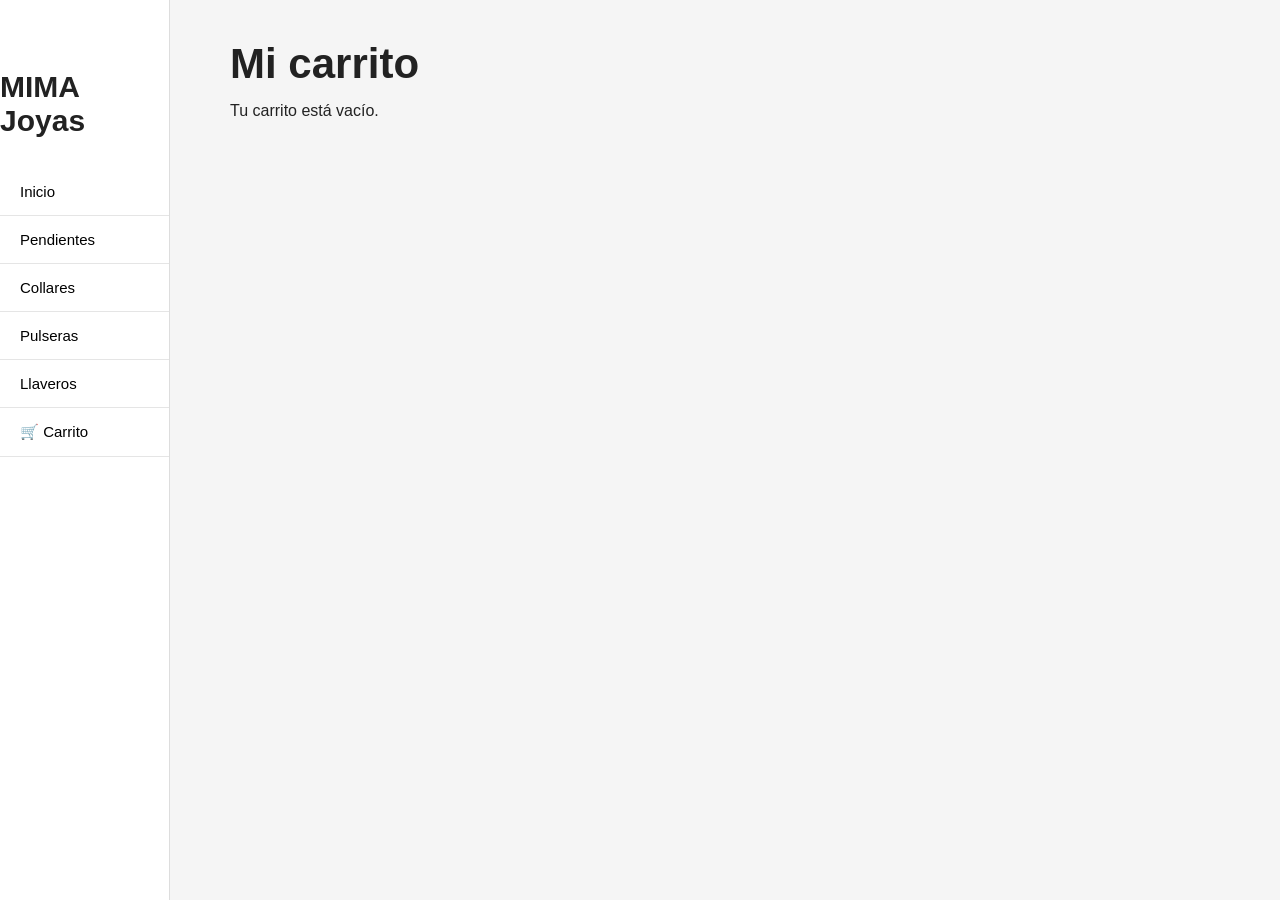
==== carrito.html @ 0d1554a1 "Primera versión de MIMA Joyas" ====
<!DOCTYPE html>
<html lang="es">

<head>
    <meta charset="UTF-8">
    <meta name="viewport" content="width=device-width, initial-scale=1.0">
    <title>Carrito - MIMA Joyas</title>
    <link rel="stylesheet" href="style.css">
</head>

<body>

<nav>

    <h2>MIMA Joyas</h2>

    <a href="index.html">Inicio</a>
    <a href="pendientes.html">Pendientes</a>
    <a href="collares.html">Collares</a>
    <a href="pulseras.html">Pulseras</a>
    <a href="llaveros.html">Llaveros</a>

    <a href="carrito.html">🛒 Carrito</a>

</nav>

<main>

    <h1>Mi carrito</h1>

    <div id="contenido-carrito">

        <p>Tu carrito está vacío.</p>

    </div>

</main>

<script src="productos.js"></script>
<script src="carrito.js"></script>
<script src="carrito-contador.js"></script>

</body>

</html>
---- style.css ----
*{
    margin:0;
    padding:0;
    box-sizing:border-box;
}

body{
    font-family:Arial, Helvetica, sans-serif;
    background:#f5f5f5;
    color:#222;
}

nav{
    position:fixed;
    left:0;
    top:0;
    width:170px;
    height:100vh;
    background:white;
    border-right:1px solid #ddd;
    padding-top:30px;
}

nav a{
    display:block;
    padding:15px 20px;
    color:black;
    text-decoration:none;
    font-size:15px;
    border-bottom:1px solid #e5e5e5;
    transition:0.3s;
}

nav a:hover{
    background:#f0f0f0;
}

main{
    margin-left:190px;
    padding:40px;
}

section{
    margin-bottom:80px;
}

h1{
    font-size:42px;
    margin-bottom:10px;
}

h2{
    margin-bottom:30px;
    margin-top:40px;
    font-size:30px;
}

p{
    line-height:1.6;
}
.productos{
    display:flex;
    flex-wrap:wrap;
    gap:30px;
}

.producto{
    width:280px;
    background:white;
    border-radius:15px;
    overflow:hidden;
    box-shadow:0 4px 12px rgba(0,0,0,0.15);
    transition:0.3s;
}

.producto:hover{
    transform:translateY(-5px);
}

.producto img{
    width:100%;
    height:280px;
    object-fit:cover;
}

.producto h3{
    padding:15px 15px 5px;
    font-size:20px;
}

.producto p{
    padding:0 15px 15px;
}

.precio{
    font-size:22px;
    font-weight:bold;
}
.productos{
    display:grid;
    grid-template-columns:repeat(auto-fill,minmax(260px,1fr));
    gap:25px;
    margin-top:30px;
}

.producto{
    background:white;
    border-radius:12px;
    overflow:hidden;
    box-shadow:0 4px 12px rgba(0,0,0,0.12);
    transition:0.3s;
}

.producto:hover{
    transform:translateY(-5px);
}

.producto img{
    width:100%;
    height:260px;
    object-fit:cover;
    background:#eeeeee;
}

.producto h3{
    padding:15px 15px 8px;
    font-size:20px;
}

.producto p{
    padding:0 15px 15px;
    line-height:1.5;
}

.precio{
    font-size:22px;
    font-weight:bold;
    color:#000;
}
/* ===== MODAL ===== */

.modal{
    display:none;
    position:fixed;
    top:0;
    left:0;
    width:100%;
    height:100%;
    background:rgba(0,0,0,0.7);
    justify-content:center;
    align-items:center;
    z-index:999;
}

.modal-contenido{
    background:white;
    width:90%;
    max-width:900px;
    border-radius:15px;
    padding:25px;
    position:relative;
    max-height:90vh;
    overflow-y:auto;
}

.cerrar{
    position:absolute;
    top:15px;
    right:20px;
    font-size:35px;
    cursor:pointer;
}

#modal-imagen{
    width:100%;
    max-height:500px;
    object-fit:contain;
    border-radius:10px;
}

.galeria{
    display:flex;
    gap:10px;
    overflow-x:auto;
    margin:20px 0;
    padding-bottom:10px;
}

.miniatura{
    width:90px;
    height:90px;
    object-fit:cover;
    border-radius:8px;
    cursor:pointer;
    border:2px solid transparent;
    transition:0.2s;
}

.miniatura:hover{
    border-color:#000;
}

#modal-nombre{
    margin-top:20px;
    font-size:28px;
}

#modal-descripcion{
    margin-top:10px;
    line-height:1.6;
}

#modal-precio{
    margin-top:20px;
    font-size:28px;
    font-weight:bold;
}
.detalle{
    display:grid;
    grid-template-columns:1fr 1fr;
    gap:40px;
    margin-top:40px;
    align-items:start;
}

.detalle img{
    width:100%;
    border-radius:15px;
}

.detalle-info h1{
    font-size:34px;
    margin-bottom:20px;
}

.detalle-info p{
    line-height:1.8;
    margin-bottom:20px;
}

.detalle-info h2{
    font-size:32px;
    margin-bottom:30px;
}

.comprar{
    background:black;
    color:white;
    border:none;
    padding:15px 30px;
    border-radius:8px;
    cursor:pointer;
    font-size:18px;
}

.comprar:hover{
    opacity:0.9;
}
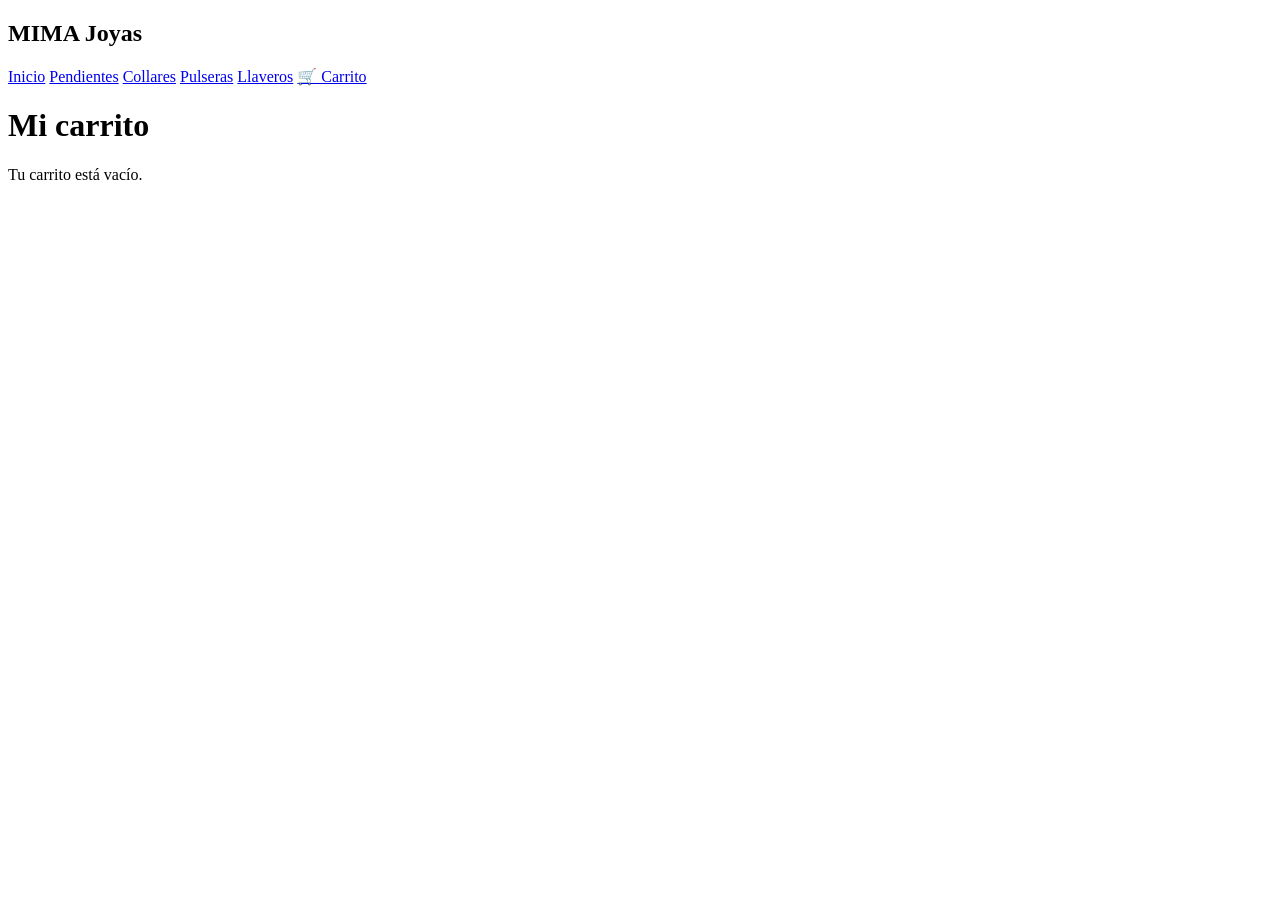
==== commit a8b25d0c: "Añadir imágenes" ====
--- a/carrito.html
+++ b/carrito.html
@@ -5,7 +5,8 @@
     <meta charset="UTF-8">
     <meta name="viewport" content="width=device-width, initial-scale=1.0">
     <title>Carrito - MIMA Joyas</title>
-    <link rel="stylesheet" href="style.css">
+    <link rel="stylesheet" href="css/style.css">
+
 </head>
 
 <body>
@@ -36,9 +37,8 @@
 
 </main>
 
-<script src="productos.js"></script>
-<script src="carrito.js"></script>
-<script src="carrito-contador.js"></script>
+<script src="js/carrito.js"></script>
+<script src="js/carrito-contador.js"></script>
 
 </body>
 
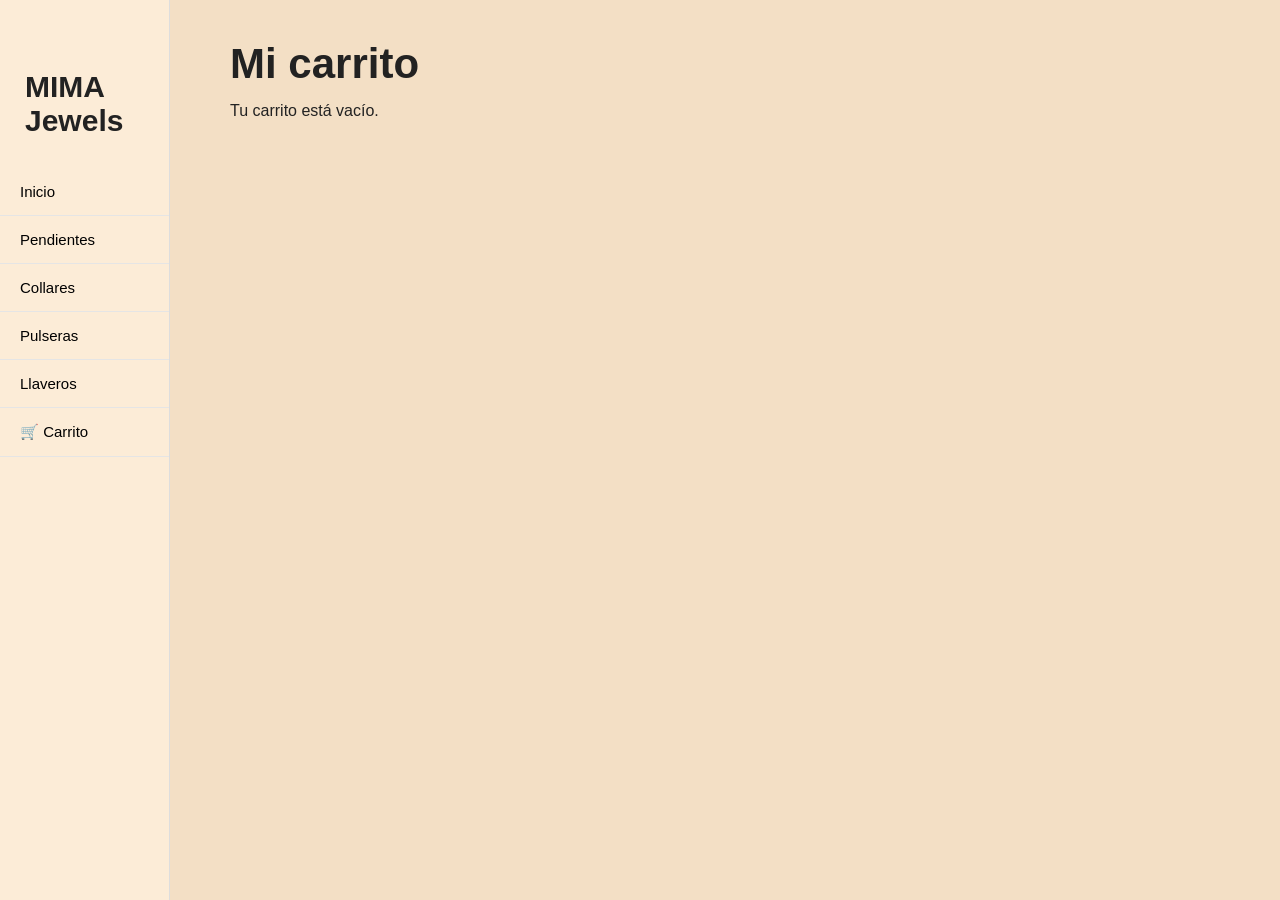
==== commit 55105d66: "Cambiar nombre a MIMA Jewels" ====
--- a/carrito.html
+++ b/carrito.html
@@ -13,7 +13,7 @@
 
 <nav>
 
-    <h2>MIMA Joyas</h2>
+    <h2>MIMA Jewels</h2>
 
     <a href="index.html">Inicio</a>
     <a href="pendientes.html">Pendientes</a>
--- a/css/style.css
+++ b/css/style.css
@@ -0,0 +1,661 @@
+*{
+    margin:0;
+    padding:0;
+    box-sizing:border-box;
+}
+
+body{
+    font-family:Arial, Helvetica, sans-serif;
+    background:#f3dfc5ff;
+    color:#222;
+}
+
+nav{
+    position:fixed;
+    left:0;
+    top:0;
+    width:170px;
+    height:100vh;
+    background:rgb(252, 236, 215);
+    border-right:1px solid #ddd;
+    padding-top:30px;
+}
+
+nav a{
+    display:block;
+    padding:15px 20px;
+    color:black;
+    text-decoration:none;
+    font-size:15px;
+    border-bottom:1px solid #e5e5e5;
+    transition:0.3s;
+}
+
+nav a:hover{
+    background:#f0f0f0;
+}
+
+main{
+    margin-left:190px;
+    padding:40px;
+}
+
+section{
+    margin-bottom:80px;
+}
+
+h1{
+    font-size:42px;
+    margin-bottom:10px;
+}
+
+h2{
+    margin-bottom:30px;
+    margin-top:40px;
+    font-size:30px;
+}
+
+p{
+    line-height:1.6;
+}
+.productos{
+    display:flex;
+    flex-wrap:wrap;
+    gap:30px;
+}
+
+.producto{
+    width:280px;
+    background:white;
+    border-radius:15px;
+    overflow:hidden;
+    box-shadow:0 4px 12px rgba(0,0,0,0.15);
+    transition:0.3s;
+}
+
+.producto:hover{
+    transform:translateY(-5px);
+}
+
+.producto img{
+    width:100%;
+    height:280px;
+    object-fit:cover;
+}
+
+.producto h3{
+    padding:15px 15px 5px;
+    font-size:20px;
+}
+
+.producto p{
+    padding:0 15px 15px;
+}
+
+.precio{
+    font-size:22px;
+    font-weight:bold;
+}
+
+.productos{
+    display:grid;
+    grid-template-columns:repeat(auto-fill,minmax(260px,1fr));
+    gap:25px;
+    margin-top:30px;
+}
+
+.producto{
+    background:white;
+    border-radius:12px;
+    overflow:hidden;
+    box-shadow:0 4px 12px rgba(0,0,0,0.12);
+    transition:0.3s;
+}
+
+.producto:hover{
+    transform:translateY(-5px);
+}
+
+.producto img{
+    width:100%;
+    height:260px;
+    object-fit:cover;
+    background:#eeeeee;
+}
+
+.producto h3{
+    padding:15px 15px 8px;
+    font-size:20px;
+}
+
+.producto p{
+    padding:0 15px 15px;
+    line-height:1.5;
+}
+
+.precio{
+    font-size:22px;
+    font-weight:bold;
+    color:#000;
+}
+/* ===== MODAL ===== */
+
+.modal{
+    display:none;
+    position:fixed;
+    top:0;
+    left:0;
+    width:100%;
+    height:100%;
+    background:rgba(0,0,0,0.7);
+    justify-content:center;
+    align-items:center;
+    z-index:999;
+}
+
+.modal-contenido{
+    background:white;
+    width:90%;
+    max-width:900px;
+    border-radius:15px;
+    padding:25px;
+    position:relative;
+    max-height:90vh;
+    overflow-y:auto;
+}
+
+.cerrar{
+    position:absolute;
+    top:15px;
+    right:20px;
+    font-size:35px;
+    cursor:pointer;
+}
+
+#modal-imagen{
+    width:100%;
+    max-height:500px;
+    object-fit:contain;
+    border-radius:10px;
+}
+
+.galeria{
+    display:flex;
+    gap:10px;
+    overflow-x:auto;
+    margin:20px 0;
+    padding-bottom:10px;
+}
+
+.miniatura{
+    width:90px;
+    height:90px;
+    object-fit:cover;
+    border-radius:8px;
+    cursor:pointer;
+    border:2px solid transparent;
+    transition:0.2s;
+}
+
+.miniatura:hover{
+    border-color:#000;
+}
+
+#modal-nombre{
+    margin-top:20px;
+    font-size:28px;
+}
+
+#modal-descripcion{
+    margin-top:10px;
+    line-height:1.6;
+}
+
+#modal-precio{
+    margin-top:20px;
+    font-size:28px;
+    font-weight:bold;
+}
+.detalle{
+    display:grid;
+    grid-template-columns:1fr 1fr;
+    gap:40px;
+    margin-top:40px;
+    align-items:start;
+}
+
+.detalle img{
+    width:100%;
+    border-radius:15px;
+}
+
+.detalle-info h1{
+    font-size:34px;
+    margin-bottom:20px;
+}
+
+.detalle-info p{
+    line-height:1.8;
+    margin-bottom:20px;
+}
+
+.detalle-info h2{
+    font-size:32px;
+    margin-bottom:30px;
+}
+
+.comprar{
+    background:black;
+    color:white;
+    border:none;
+    padding:15px 30px;
+    border-radius:8px;
+    cursor:pointer;
+    font-size:18px;
+}
+
+.comprar:hover{
+    opacity:0.9;
+}
+.detalle-imagen{
+    display:flex;
+    flex-direction:column;
+    align-items:flex-start;
+}
+
+.boton-atras{
+    margin-top:20px;
+
+    width:55px;
+    height:55px;
+
+    border:none;
+    border-radius:50%;
+
+    background:white;
+    color:black;
+
+    font-size:28px;
+    font-weight:bold;
+
+    cursor:pointer;
+
+    display:flex;
+    justify-content:center;
+    align-items:center;
+
+    box-shadow:0 4px 12px rgba(0,0,0,.25);
+
+    transition:.2s;
+}
+
+.boton-atras:hover{
+    background:black;
+    color:white;
+    transform:scale(1.1);
+}
+
+.formulario-compra {
+    max-width: 500px;
+    margin: 30px auto;
+    padding: 25px;
+    background: white;
+    border-radius: 15px;
+    box-shadow: 0 4px 12px rgba(0,0,0,0.15);
+}
+
+.formulario-compra h2 {
+    text-align: center;
+    margin-bottom: 25px;
+}
+
+.formulario-compra form {
+    display: flex;
+    flex-direction: column;
+    gap: 10px;
+}
+
+.formulario-compra label {
+    font-weight: bold;
+    margin-top: 8px;
+}
+
+.formulario-compra input {
+    width: 100%;
+    box-sizing: border-box;
+    padding: 12px;
+    border: 1px solid #ccc;
+    border-radius: 8px;
+    font-size: 16px;
+}
+
+.formulario-compra button {
+    margin-top: 15px;
+    padding: 12px;
+    border: none;
+    border-radius: 8px;
+    cursor: pointer;
+    font-size: 16px;
+}
+/* Botón Comprar */
+
+.boton-comprar {
+    display: block;
+    width: 220px;
+    margin: 15px 0 30px 0;
+    padding: 14px 20px;
+    border: none;
+    border-radius: 25px;
+    background: #000;
+    color: white;
+    font-size: 17px;
+    font-weight: bold;
+    cursor: pointer;
+    transition: 0.3s;
+}
+
+.boton-comprar:hover {
+    transform: scale(1.05);
+    opacity: 0.85;
+}
+
+.precio-boton {
+    display: flex;
+    align-items: center;
+    justify-content: center;
+    gap: 12px;
+    margin: 8px 0 15px 0;
+}
+
+.precio-boton .precio {
+    margin: 0;
+}
+
+.boton-anadir {
+    position: relative;
+    display: block;
+    width: 138px;
+    margin: -48px auto 20px auto;
+    padding: 10px 15px;
+    border: none;
+    border-radius: 25px;
+    background: #000;
+    color: white;
+    font-size: 14px;
+    font-weight: bold;
+    cursor: pointer;
+}
+
+.boton-anadir:hover {
+    transform: scale(1.05);
+    opacity: 0.85;
+}
+
+.boton-eliminar {
+    display: inline-block;
+    width: auto;
+    margin: 0;
+    padding: 7px 10px;
+    border: none;
+    border-radius: 20px;
+    background: #000;
+    color: white;
+    font-size: 13px;
+    font-weight: bold;
+    cursor: pointer;
+    transition: 0.3s;
+}
+
+.boton-eliminar:hover {
+    transform: scale(1.05);
+    opacity: 0.85;
+}
+
+.boton-eliminar {
+    position: relative;
+    display: block;
+    width: max-content;
+    margin: -46px 0 20px 80px;
+    padding: 7px 12px;
+    border: none;
+    border-radius: 20px;
+    background: #000;
+    color: white;
+    font-size: 13px;
+    font-weight: bold;
+    cursor: pointer;
+    transition: 0.3s;
+}
+
+.boton-eliminar:hover {
+    transform: scale(1.05);
+    opacity: 0.85;
+}
+/* =========================
+   VERSION PARA MOVIL
+   ========================= */
+
+@media (max-width: 700px) {
+
+    body {
+        background: #f3dfc5ff;
+    }
+
+    /* MENÚ */
+    nav {
+       position: fixed;
+       top: 0;
+       left: 0;
+       width: 100%;
+       height: auto;
+       padding-top: 0;
+       background: rgb(252, 236, 215);
+       border-right: none;
+       border-bottom: 1px solid #ddd;
+       display: flex;
+       overflow-x: auto;
+       z-index: 1000;
+    }
+
+    nav a {
+        flex: 0 0 auto;
+        padding: 14px 16px;
+        font-size: 14px;
+        border-bottom: none;
+        border-right: 1px solid #e5e5e5;
+        white-space: nowrap;
+    }
+
+    /* CONTENIDO */
+    main {
+        margin-left: 0;
+        padding: 75px 15px 20px;
+    }
+
+    section {
+        margin-bottom: 40px;
+    }
+
+    h1 {
+        font-size: 30px;
+        margin-bottom: 10px;
+    }
+
+    h2 {
+        font-size: 24px;
+        margin-top: 25px;
+        margin-bottom: 20px;
+    }
+
+    /* PRODUCTOS */
+    .productos {
+        display: grid;
+        grid-template-columns: 1fr;
+        gap: 20px;
+        margin-top: 20px;
+    }
+
+    .producto {
+        width: 100%;
+        border-radius: 14px;
+    }
+
+    .producto:hover {
+        transform: none;
+    }
+
+    .producto img {
+        width: 100%;
+        height: auto;
+        aspect-ratio: 1 / 1;
+        object-fit: cover;
+    }
+
+    .producto h3 {
+        font-size: 20px;
+        padding: 14px 15px 6px;
+    }
+
+    .producto p {
+        padding: 0 15px 15px;
+        font-size: 15px;
+    }
+
+    .precio {
+        font-size: 21px;
+    }
+
+    /* BOTÓN AÑADIR AL CARRITO */
+    .boton-anadir {
+        width: 145px;
+        margin: -48px auto 20px auto;
+        font-size: 14px;
+    }
+
+    /* FICHA DEL PRODUCTO */
+    .detalle {
+        display: flex;
+        flex-direction: column;
+        gap: 25px;
+        margin-top: 20px;
+    }
+
+    .detalle-imagen {
+        width: 100%;
+    }
+
+    .detalle img {
+        width: 100%;
+        border-radius: 12px;
+    }
+
+    .detalle-info h1 {
+        font-size: 29px;
+        margin-bottom: 15px;
+    }
+
+    .detalle-info p {
+        font-size: 16px;
+        line-height: 1.6;
+        margin-bottom: 15px;
+    }
+
+    .detalle-info h2 {
+        font-size: 27px;
+        margin-bottom: 20px;
+    }
+
+    .comprar {
+        width: 100%;
+        padding: 15px;
+        font-size: 17px;
+    }
+
+    /* BOTÓN ATRÁS */
+    .boton-atras {
+        width: 50px;
+        height: 50px;
+        font-size: 24px;
+    }
+
+    /* MODAL */
+    .modal-contenido {
+        width: 94%;
+        padding: 18px;
+        max-height: 92vh;
+    }
+
+    #modal-imagen {
+        max-height: 65vh;
+    }
+
+    #modal-nombre {
+        font-size: 24px;
+    }
+
+    #modal-precio {
+        font-size: 24px;
+    }
+
+    /* FORMULARIO */
+    .formulario-compra {
+        width: 100%;
+        margin: 20px auto;
+        padding: 18px;
+        border-radius: 12px;
+    }
+
+    .formulario-compra input {
+        font-size: 16px;
+    }
+
+    /* BOTÓN COMPRAR DEL CARRITO */
+    .boton-comprar {
+        width: 100%;
+        margin: 15px 0 25px 0;
+        font-size: 16px;
+    }
+
+    /* PRECIO + BOTÓN */
+    .precio-boton {
+        gap: 8px;
+        justify-content: center;
+    }
+
+    /* ELIMINAR DEL CARRITO */
+    .boton-eliminar {
+       margin: -46px auto 20px auto;
+       font-size: 12px;
+       padding: 7px 11px;
+    }
+    nav h2 {
+      margin-top: 5px;
+    }
+}
+nav h2 {
+      margin-left: 25px;
+    }
+    .carrusel-categoria {
+    display: flex;
+    gap: 15px;
+    overflow-x: auto;
+    overflow-y: hidden;
+    padding: 10px 0 15px 0;
+    scroll-behavior: smooth;
+}
+
+.carrusel-categoria img {
+    width: 180px;
+    height: 180px;
+    object-fit: cover;
+    flex: 0 0 auto;
+    border-radius: 8px;
+}
+
+.carrusel-categoria::-webkit-scrollbar {
+    height: 8px;
+}
+
+.carrusel-categoria::-webkit-scrollbar-thumb {
+    border-radius: 10px;
+}
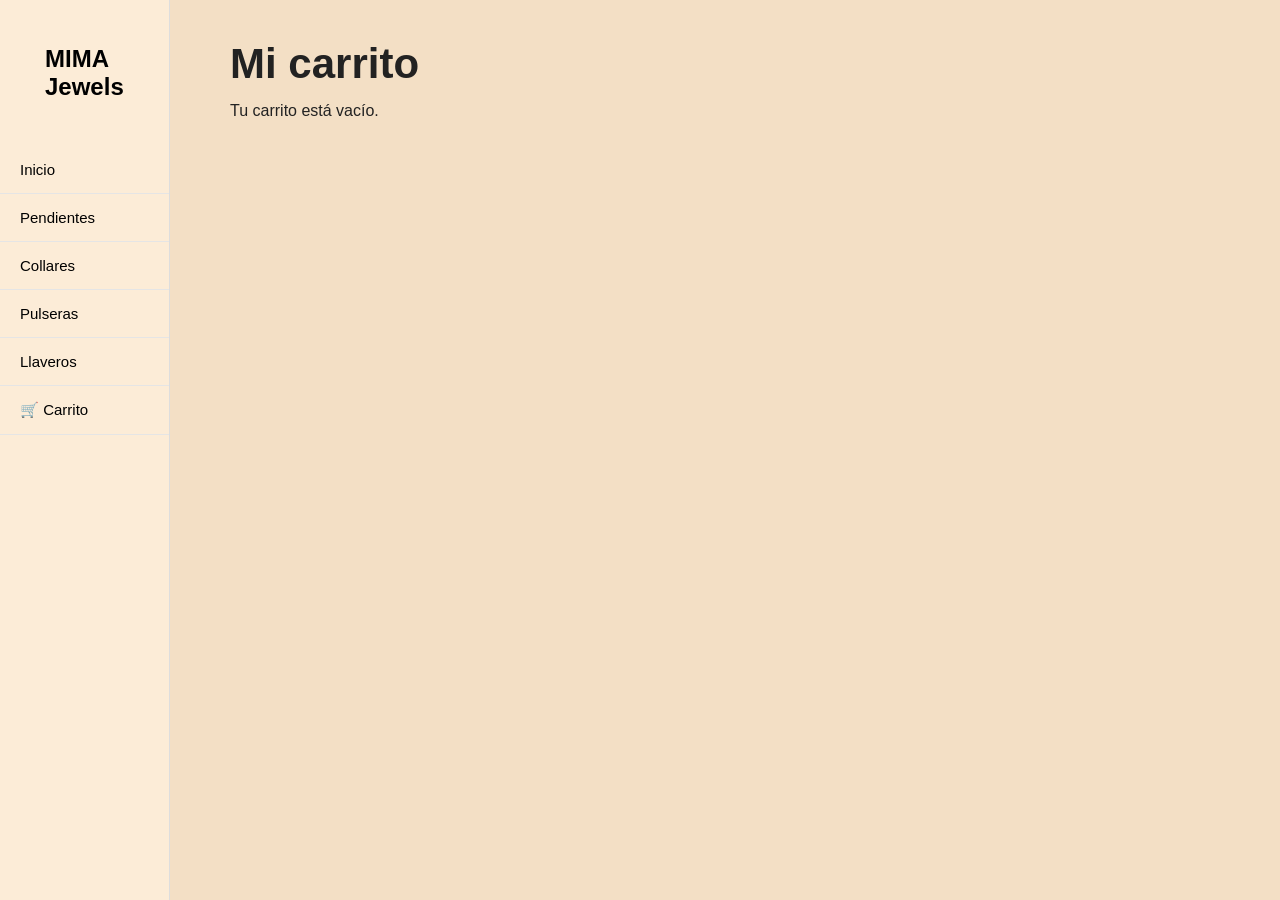
==== commit 5b66bc4a: "Hacer MIMA Jewels enlace a inicio y ajustar menu" ====
--- a/carrito.html
+++ b/carrito.html
@@ -13,7 +13,7 @@
 
 <nav>
 
-    <h2>MIMA Jewels</h2>
+  <a href="index.html" class="logo-menu">MIMA Jewels</a>
 
     <a href="index.html">Inicio</a>
     <a href="pendientes.html">Pendientes</a>
--- a/css/style.css
+++ b/css/style.css
@@ -431,6 +431,109 @@
     transform: scale(1.05);
     opacity: 0.85;
 }
+.titulo-logo {
+    display: flex;
+    align-items: center;
+    gap: 15px;
+    margin-top: 30px;
+}
+
+.titulo-logo img {
+  width: 180px !important;
+  height: 180px !important;
+  object-fit: contain;
+  margin-left: 80px;
+  position: relative;
+  top: 25px;
+}
+
+.titulo-logo h1 {
+    margin: 0;
+}
+
+#inicio p {
+    margin-top: -55px;
+}
+.logo-menu {
+    display: block;
+    margin-left: 25px;
+    margin-bottom: 30px;
+    color: black;
+    text-decoration: none;
+    font-size: 24px;
+    font-weight: bold;
+}
+#contenido-carrito {
+    display: block;
+}
+.galeria-producto {
+    display: flex;
+    gap: 10px;
+    margin-top: 15px;
+    overflow-x: auto;
+    width: 100%;
+    padding-bottom: 5px;
+}
+
+.miniatura-producto {
+    width: 80px !important;
+    height: 80px !important;
+    object-fit: cover;
+    border-radius: 8px;
+    cursor: pointer;
+    flex: 0 0 auto;
+}
+
+.miniatura-producto:hover {
+    opacity: 0.8;
+}
+@media (min-width: 701px) {
+    .productos-carrito {
+        display: grid;
+        grid-template-columns: repeat(4, 280px);
+        gap: 25px;
+        align-items: start;
+    }
+
+    .productos-carrito .producto {
+        width: 280px;
+    }
+    .carrusel-categoria {
+    display: flex;
+    flex-wrap: nowrap;
+    gap: 15px;
+    overflow-x: auto;
+    overflow-y: hidden;
+    padding: 10px 0 15px 0;
+    scroll-behavior: smooth;
+}
+
+.carrusel-categoria a {
+    flex: 0 0 180px;
+    width: 180px;
+    height: 180px;
+}
+
+.carrusel-categoria img {
+    width: 180px;
+    height: 180px;
+    object-fit: cover;
+    display: block;
+    border-radius: 8px;
+}
+}
+section h2 a {
+    color: inherit;
+    text-decoration: none;
+}
+
+section h2 a:hover {
+    text-decoration: none;
+}
+.logo-menu {
+    border-bottom: none !important;
+}
+
 /* =========================
    VERSION PARA MOVIL
    ========================= */
@@ -451,7 +554,7 @@
        padding-top: 0;
        background: rgb(252, 236, 215);
        border-right: none;
-       border-bottom: 1px solid #ddd;
+       border-bottom: #ddd;
        display: flex;
        overflow-x: auto;
        z-index: 1000;
@@ -481,11 +584,11 @@
         margin-bottom: 10px;
     }
 
-    h2 {
-        font-size: 24px;
-        margin-top: 25px;
-        margin-bottom: 20px;
-    }
+    .logo-menu {
+       margin-left: 25px;
+       margin-bottom: 0;
+       font-size: 18px;
+    } 
 
     /* PRODUCTOS */
     .productos {
@@ -631,12 +734,70 @@
     nav h2 {
       margin-top: 5px;
     }
-}
-nav h2 {
-      margin-left: 25px;
+    .titulo-logo {
+    display: flex;
+    align-items: center;
+    gap: 10px;
+    margin-top: 40px;
+    margin-left: 25px;
+}
+
+.titulo-logo img {
+    width: 80px !important;
+    height: 80px !important;
+    object-fit: contain;
+    position: relative;
+    top: 20px;
+    margin-left: 50px;
+}
+
+.titulo-logo h1 {
+    font-size: 28px;
+    white-space: nowrap;
+}
+
+#inicio p {
+    margin-top: 10px;
+}    
+    .carrusel-categoria {
+     display: flex;
+     gap: 15px;
+     overflow-x: auto;
+     overflow-y: hidden;
+     padding: 10px 0 15px 0;
+     scroll-behavior: smooth;
+    }
+
+    .carrusel-categoria img {
+     width: 180px;
+     height: 180px;
+     object-fit: cover;
+     flex: 0 0 auto;
+     border-radius: 8px;
+    }
+
+    .carrusel-categoria::-webkit-scrollbar {
+     height: 8px;
+    }
+
+    .carrusel-categoria::-webkit-scrollbar-thumb {
+     border-radius: 10px;
+    }
+    .productos-carrito {
+      display: grid;
+      grid-template-columns: 1fr;
+      gap: 20px;
+    }
+
+    .productos-carrito .producto {
+      width: 100%;
+    }
+    main > h1 {
+      margin-top: 45px;
     }
     .carrusel-categoria {
     display: flex;
+    flex-wrap: nowrap;
     gap: 15px;
     overflow-x: auto;
     overflow-y: hidden;
@@ -644,18 +805,17 @@
     scroll-behavior: smooth;
 }
 
+.carrusel-categoria a {
+    flex: 0 0 180px;
+    width: 180px;
+    height: 180px;
+}
+
 .carrusel-categoria img {
     width: 180px;
     height: 180px;
     object-fit: cover;
-    flex: 0 0 auto;
+    display: block;
     border-radius: 8px;
 }
-
-.carrusel-categoria::-webkit-scrollbar {
-    height: 8px;
-}
-
-.carrusel-categoria::-webkit-scrollbar-thumb {
-    border-radius: 10px;
-}+}    
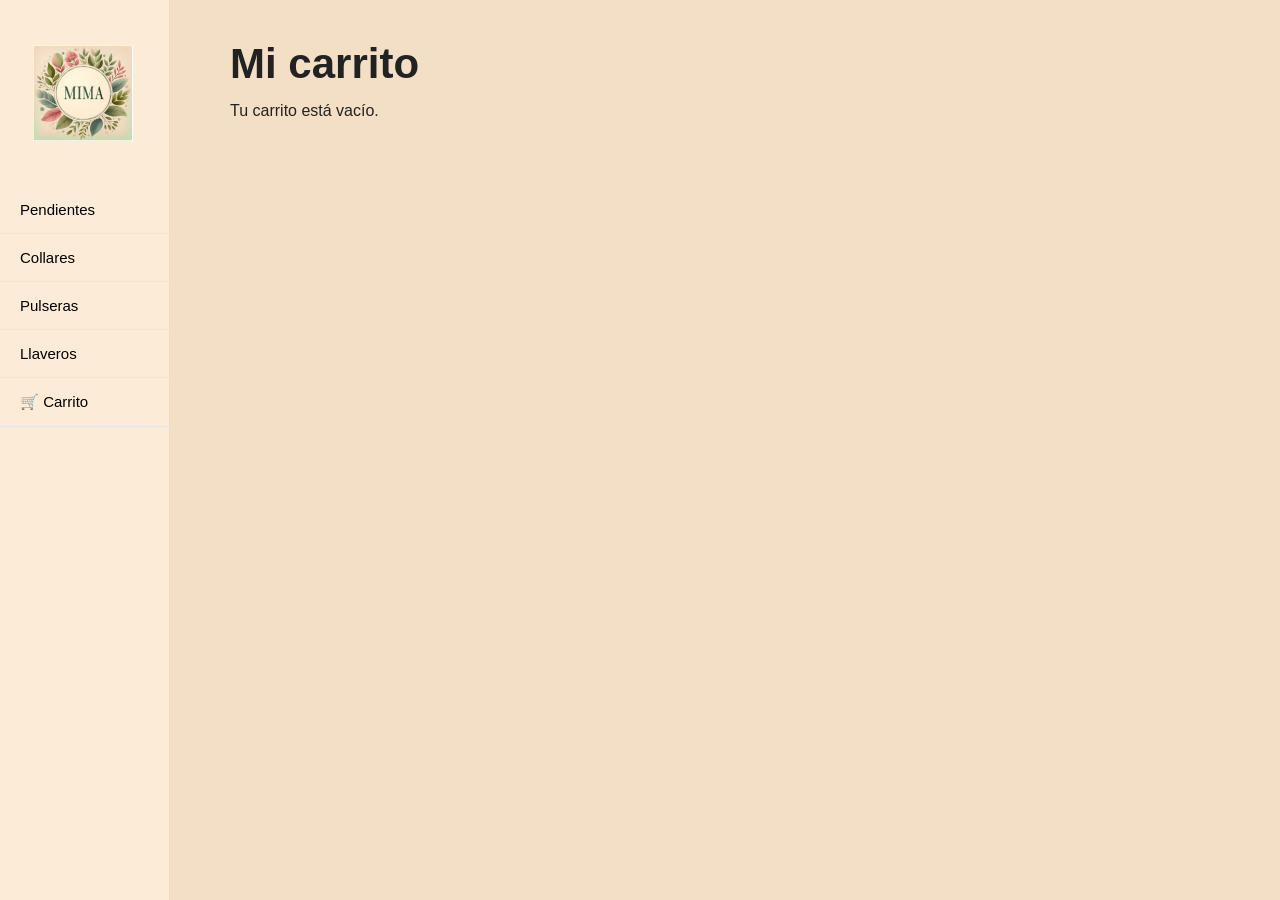
==== commit 9c988838: "Cambiar MIMA Jewels por el logo" ====
--- a/carrito.html
+++ b/carrito.html
@@ -13,9 +13,10 @@
 
 <nav>
 
-  <a href="index.html" class="logo-menu">MIMA Jewels</a>
+  <a href="index.html" class="logo-menu">
+     <img src="imagenes/iconos/Logo Mima.JPG" alt="MIMA Joyas">
+  </a>
 
-    <a href="index.html">Inicio</a>
     <a href="pendientes.html">Pendientes</a>
     <a href="collares.html">Collares</a>
     <a href="pulseras.html">Pulseras</a>
--- a/css/style.css
+++ b/css/style.css
@@ -456,12 +456,19 @@
 }
 .logo-menu {
     display: block;
-    margin-left: 25px;
+    margin-left: 13px;
     margin-bottom: 30px;
     color: black;
     text-decoration: none;
     font-size: 24px;
     font-weight: bold;
+}
+
+.logo-menu img {
+    width: 100px;
+    height: auto;
+    display: block;
+    margin-left: 0 !important;
 }
 #contenido-carrito {
     display: block;
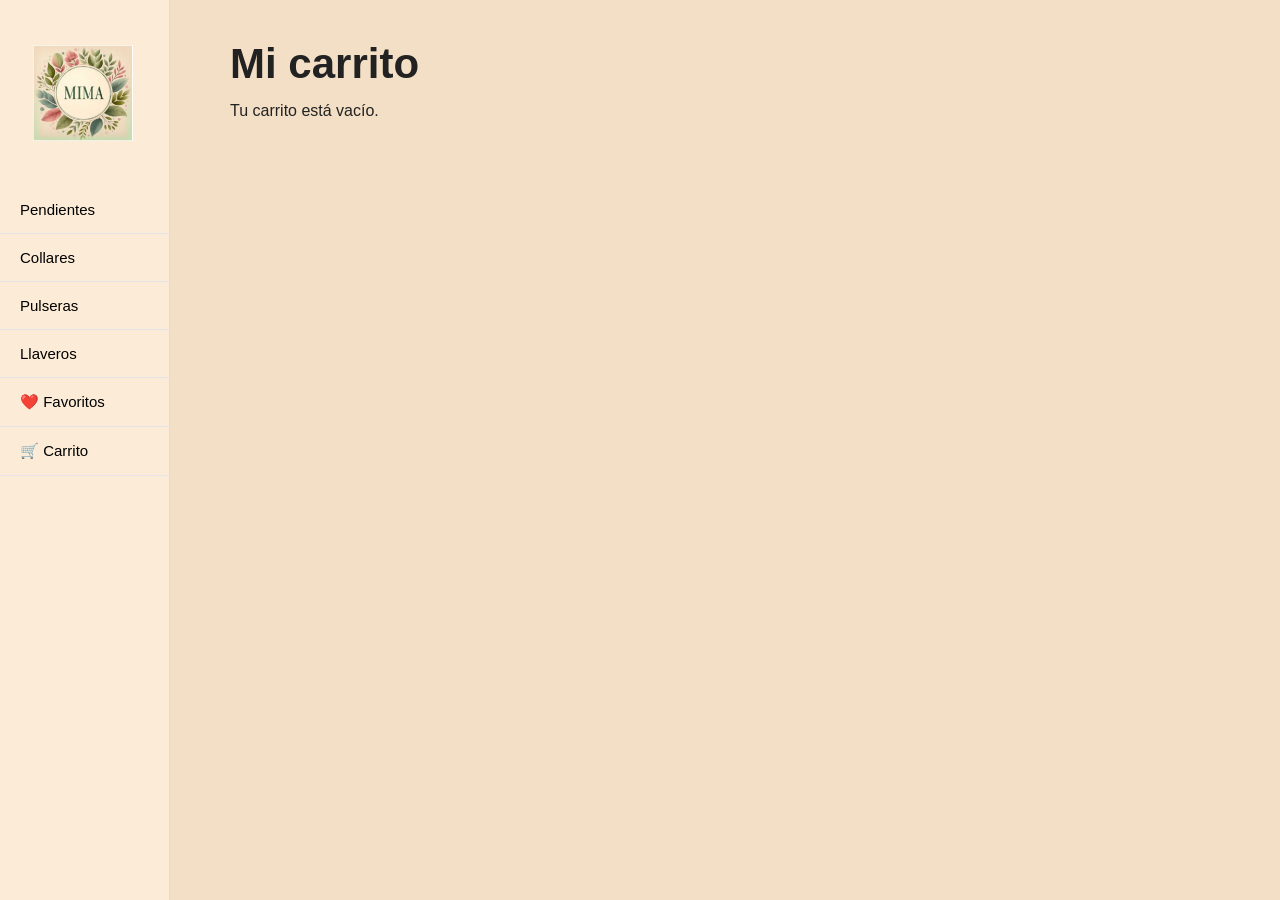
==== commit af49bcd5: "Corregir sistema de favoritos" ====
--- a/carrito.html
+++ b/carrito.html
@@ -21,7 +21,7 @@
     <a href="collares.html">Collares</a>
     <a href="pulseras.html">Pulseras</a>
     <a href="llaveros.html">Llaveros</a>
-
+    <a href="favoritos.html">❤️ Favoritos</a>
     <a href="carrito.html">🛒 Carrito</a>
 
 </nav>
--- a/css/style.css
+++ b/css/style.css
@@ -559,6 +559,7 @@
        width: 100%;
        height: auto;
        padding-top: 0;
+       padding-left: 0px;
        background: rgb(252, 236, 215);
        border-right: none;
        border-bottom: #ddd;
@@ -568,12 +569,15 @@
     }
 
     nav a {
-        flex: 0 0 auto;
-        padding: 14px 16px;
-        font-size: 14px;
-        border-bottom: none;
-        border-right: 1px solid #e5e5e5;
-        white-space: nowrap;
+      flex: 0 0 auto;
+      padding: 14px 16px;
+      font-size: 14px;
+      border-bottom: none;
+      border-right: 1px solid #e5e5e5;
+      white-space: nowrap;
+    }
+    nav a:not(.logo-menu) {
+    padding-top: 35px;
     }
 
     /* CONTENIDO */
@@ -591,11 +595,15 @@
         margin-bottom: 10px;
     }
 
-    .logo-menu {
-       margin-left: 25px;
-       margin-bottom: 0;
-       font-size: 18px;
+    .logo-menu { 
+        margin-left: 25px; 
+        margin-bottom: 0; 
+        font-size: 18px;
     } 
+
+    .logo-menu img { 
+        width: 70px; 
+    }
 
     /* PRODUCTOS */
     .productos {
@@ -754,7 +762,7 @@
     height: 80px !important;
     object-fit: contain;
     position: relative;
-    top: 20px;
+    top: 40px;
     margin-left: 50px;
 }
 
@@ -825,4 +833,161 @@
     display: block;
     border-radius: 8px;
 }
-}    +    #boton-buscar {
+        top: 110px !important;
+        right: 15px;
+    }
+
+    #buscador {
+        top: 165px !important;
+        left: 10px;
+        right: 10px;
+    }
+
+    #campo-busqueda {
+        width: calc(100% - 45px);
+    }
+
+    #resultados-busqueda {
+        top: 220px !important;
+        left: 10px;
+        right: 10px;
+        width: auto;
+    }
+}
+/* BUSCADOR */
+
+#boton-buscar {
+    position: fixed;
+    top: 20px;
+    right: 25px;
+    background: white;
+    border: none;
+    border-radius: 50%;
+    width: 45px;
+    height: 45px;
+    font-size: 22px;
+    cursor: pointer;
+    z-index: 1100;
+}
+
+#buscador {
+    display: none;
+    position: fixed;
+    top: 75px;
+    right: 25px;
+    z-index: 1100;
+    background: white;
+    padding: 10px;
+    border-radius: 12px;
+    box-shadow: 0 4px 12px rgba(0,0,0,0.2);
+}
+
+#campo-busqueda {
+    width: 280px;
+    padding: 10px 12px;
+    border: 1px solid #ccc;
+    border-radius: 8px;
+    font-size: 16px;
+}
+
+#cerrar-busqueda {
+    margin-left: 5px;
+    border: none;
+    background: none;
+    font-size: 20px;
+    cursor: pointer;
+}
+
+#resultados-busqueda {
+    display: none;
+    position: fixed;
+    top: 130px;
+    right: 25px;
+    width: 350px;
+    max-height: 70vh;
+    overflow-y: auto;
+    background: white;
+    border-radius: 12px;
+    box-shadow: 0 4px 12px rgba(0,0,0,0.2);
+    z-index: 1090;
+    padding: 15px;
+}
+
+.resultado-busqueda {
+    display: flex;
+    align-items: center;
+    gap: 12px;
+    padding: 10px;
+    text-decoration: none;
+    color: black;
+    border-bottom: 1px solid #eee;
+}
+
+.resultado-busqueda img {
+    width: 60px;
+    height: 60px;
+    object-fit: cover;
+    border-radius: 8px;
+}
+
+.resultado-busqueda h3 {
+    margin: 0;
+    font-size: 16px;
+}
+/* =========================
+   FAVORITOS
+   ========================= */
+
+.imagen-producto {
+    position: relative;
+}
+
+.boton-favorito {
+    position: absolute;
+    top: 8px;
+    right: 8px;
+    background: white;
+    border: none;
+    font-size: 25px;
+    cursor: pointer;
+    width: 40px;
+    height: 40px;
+    border-radius: 50%;
+    z-index: 5;
+}
+
+.boton-favorito-ficha {
+    display: flex;
+    align-items: center;
+    justify-content: center;
+    gap: 8px;
+    width: 220px;
+    margin-top: 15px;
+    background: black;
+    color: white;
+    border: none;
+    padding: 15px 20px;
+    border-radius: 8px;
+    cursor: pointer;
+    font-size: 18px;
+}
+
+.boton-favorito-ficha:hover {
+    opacity: 0.9;
+}
+
+.corazon-ficha {
+    font-size: 22px;
+}
+
+.boton-favorito-ficha .corazon-ficha {
+    color: white;
+}
+
+.boton-favorito-ficha.favorito-activo .corazon-ficha {
+    color: red;
+}
+.imagen-producto {
+    position: relative;
+}
